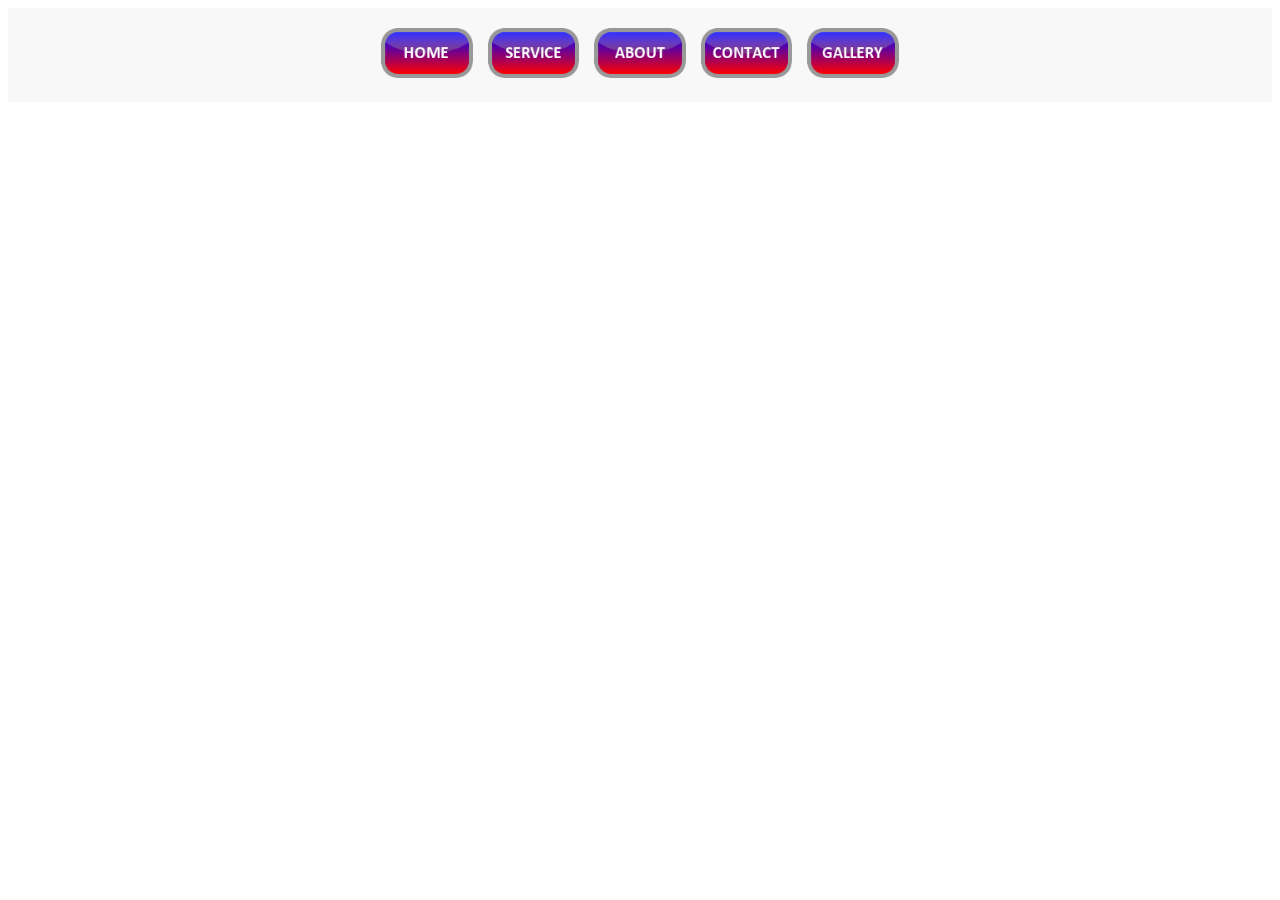
==== about.html @ 042fa042 "add files" ====
<!DOCTYPE html>
<html lang="en">

<head>
        <link rel="stylesheet" href="style.css">

    <meta charset="UTF-8">
    <meta name="viewport" content="width=device-width, initial-scale=1.0">
    <title>Document</title>
</head>

<body>
    <div class="nav">
        <a href="index.html"><img src="image/button_home.png" alt="button_home"></a>
        <a href="services.html"><img src="image/button_service.png" alt="button_service"></a>
        <a href="about.html"><img src="image/button_about.png" alt="button_about"></a>
        <a href="contact.html"><img src="image/button_contact.png" alt="button_contact"></a>
        <a href="gallery.html"><img src="image/button_gallery.png" alt="button_gallery"></a>
    </div>
</body>

</html>
---- style.css ----
.nav {
    display: flex;
    justify-content: center;
    gap: 15px;
    padding: 20px;
    background-color: #f8f8f8;

}

.nav img {
    height: 50px;
    cursor: pointer;
}

body {
    text-align: center;
    color: black;
}

ul {
    padding: 0;



}

.box {
    width: 600px;
    padding: 20px;
    border: 1px solid rgba(255, 255, 255, 0.3);
    border-radius: 10px;
    text-align: center;
    margin: 20px auto;
    background-color: rgba(255, 255, 255, 0.3);
    backdrop-filter: 10px;
    font-weight: bold;
}

ul {
    margin: 0;
    padding: 2px 0;
    list-style: none;
}
li{
    margin: 5px;
}

button {
    background-color: white;
    color: rgb(8, 8, 8);
    font-size: medium;
    border-radius: 10px;
    border: red 2px solid;
    padding: 10px;
    font-weight: bold;
    margin: 2px;

}
.gallery {
    display: grid;
    grid-template-columns: repeat(4, 1fr);
    gap: 10px;
    margin: 20px;
}
.gallery img {
    width: 100%;
    height: 300px;
    object-fit: cover;
    border-radius: 15px;
}
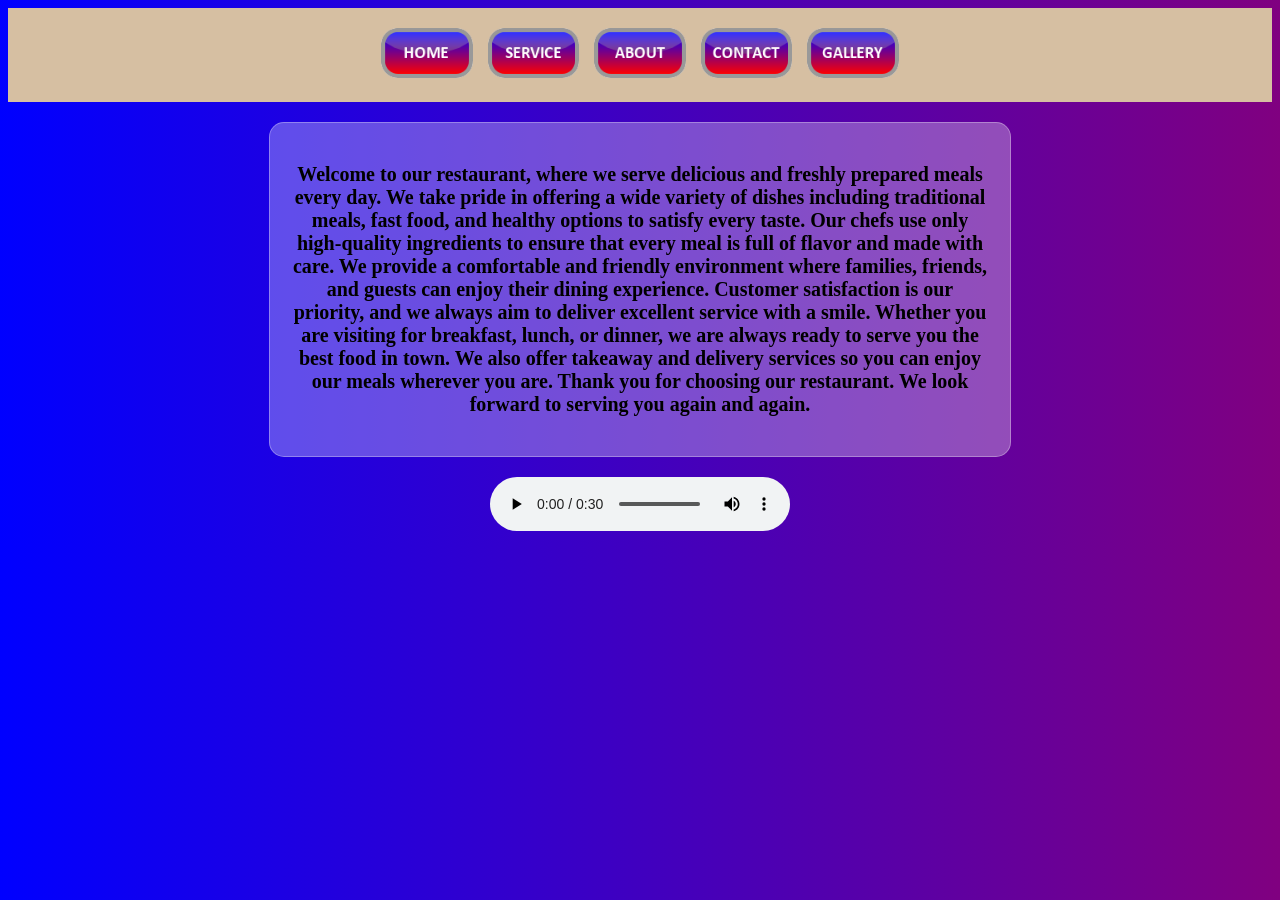
==== commit ce521479: "add 2 page" ====
--- a/about.html
+++ b/about.html
@@ -2,11 +2,16 @@
 <html lang="en">
 
 <head>
-        <link rel="stylesheet" href="style.css">
+    <style>
+        body {
+            background: linear-gradient(to right, blue, purple);
+        }
+    </style>
+    <link rel="stylesheet" href="style.css">
 
     <meta charset="UTF-8">
     <meta name="viewport" content="width=device-width, initial-scale=1.0">
-    <title>Document</title>
+    <title>about us</title>
 </head>
 
 <body>
@@ -17,6 +22,25 @@
         <a href="contact.html"><img src="image/button_contact.png" alt="button_contact"></a>
         <a href="gallery.html"><img src="image/button_gallery.png" alt="button_gallery"></a>
     </div>
+    <div class="sec-box">
+        <main>
+            <p>Welcome to our restaurant, where we serve delicious and freshly prepared meals every day.
+                We take pride in offering a wide variety of dishes including traditional meals, fast food, and healthy
+                options to satisfy every taste.
+                Our chefs use only high-quality ingredients to ensure that every meal is full of flavor and made with
+                care.
+                We provide a comfortable and friendly environment where families, friends, and guests can enjoy their
+                dining experience.
+                Customer satisfaction is our priority, and we always aim to deliver excellent service with a smile.
+                Whether you are visiting for breakfast, lunch, or dinner, we are always ready to serve you the best food
+                in town.
+                We also offer takeaway and delivery services so you can enjoy our meals wherever you are.
+                Thank you for choosing our restaurant. We look forward to serving you again and again.</p>
+        </main>
+    </div>
+    <audio controls>
+        <source src="audio/3944cb44d6d94a7ba6cc54fe58e3da8f.mp3" type="audio/mp3">
+    </audio>
 </body>
 
 </html>
--- a/style.css
+++ b/style.css
@@ -3,7 +3,7 @@
     justify-content: center;
     gap: 15px;
     padding: 20px;
-    background-color: #f8f8f8;
+    background-color: rgb(214, 191, 162);
 
 }
 
@@ -15,20 +15,21 @@
 body {
     text-align: center;
     color: black;
+
 }
 
 ul {
     padding: 0;
 
-
-
 }
 
 .box {
-    width: 600px;
+    font-size: 20px;
+    font-weight: bold;
+    width: 690px;
     padding: 20px;
-    border: 1px solid rgba(255, 255, 255, 0.3);
-    border-radius: 10px;
+    border: 1px solid rgba(190, 173, 173, 0.3);
+    border-radius: 15px;
     text-align: center;
     margin: 20px auto;
     background-color: rgba(255, 255, 255, 0.3);
@@ -41,7 +42,8 @@
     padding: 2px 0;
     list-style: none;
 }
-li{
+
+li {
     margin: 5px;
 }
 
@@ -50,21 +52,48 @@
     color: rgb(8, 8, 8);
     font-size: medium;
     border-radius: 10px;
-    border: red 2px solid;
+    border: red 3px solid;
     padding: 10px;
     font-weight: bold;
     margin: 2px;
 
 }
+
+
+
+
 .gallery {
     display: grid;
     grid-template-columns: repeat(4, 1fr);
     gap: 10px;
     margin: 20px;
 }
+
 .gallery img {
     width: 100%;
-    height: 300px;
+    height: 290px;
     object-fit: cover;
     border-radius: 15px;
+
 }
+
+ul h2,
+h3 {
+    margin: 10px;
+
+}
+
+.sec-box {
+    font-size: 20px;
+    font-weight: bold;
+    width: 700px;
+    padding: 20px;
+    border: 1px solid rgba(255, 255, 255, 0.3);
+    border-radius: 15px;
+    text-align: center;
+    margin: 20px auto;
+    background-color: rgba(255, 255, 255, 0.3);
+    backdrop-filter: 10px;
+    font-weight: bold;
+
+}
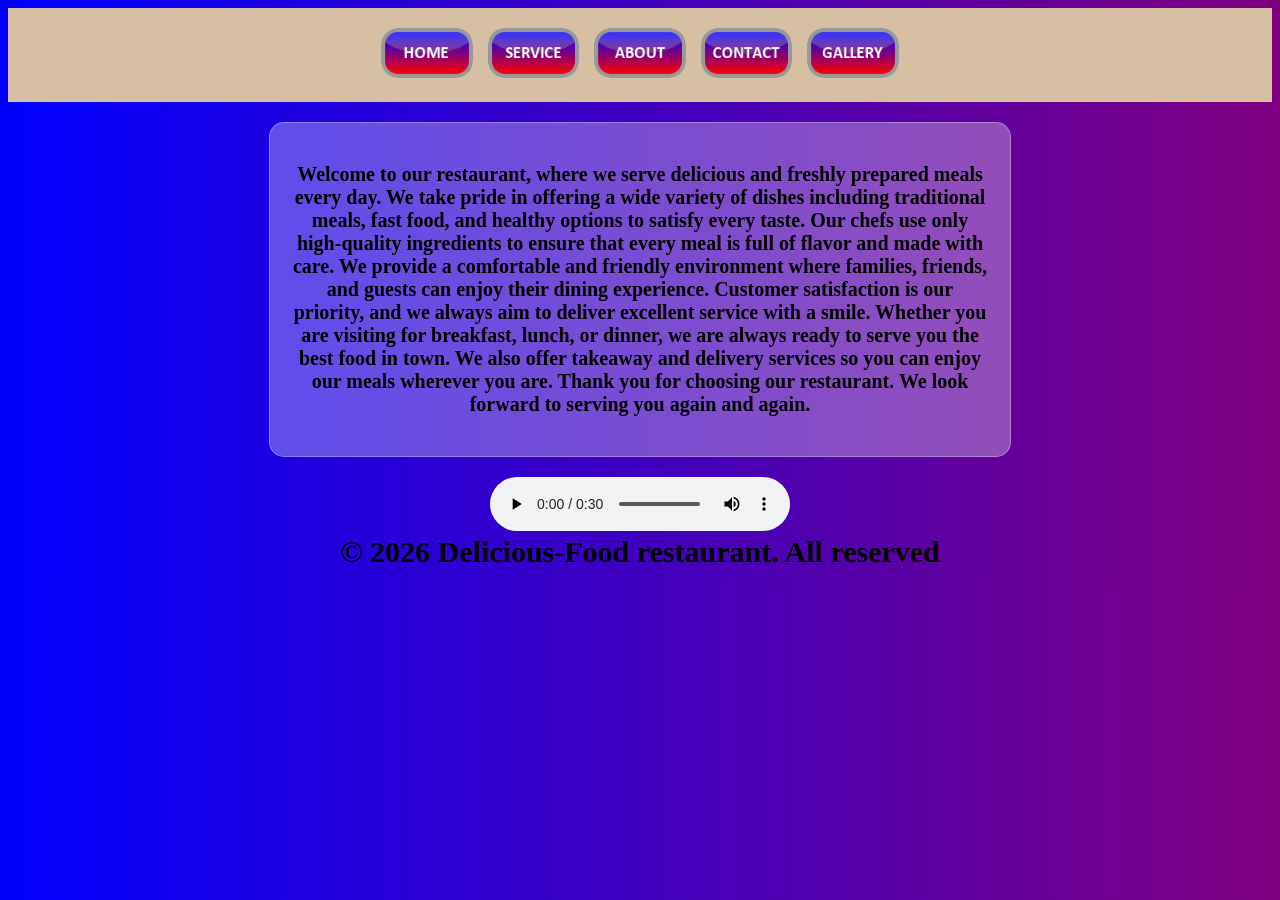
==== commit 1ed23e13: "change footer and add footer" ====
--- a/about.html
+++ b/about.html
@@ -41,6 +41,8 @@
     <audio controls>
         <source src="audio/3944cb44d6d94a7ba6cc54fe58e3da8f.mp3" type="audio/mp3">
     </audio>
+    <footer style="font-size: 30px; font-weight: bold;">&copy; 2026 Delicious-Food restaurant. All reserved</footer>
+
 </body>
 
 </html>
